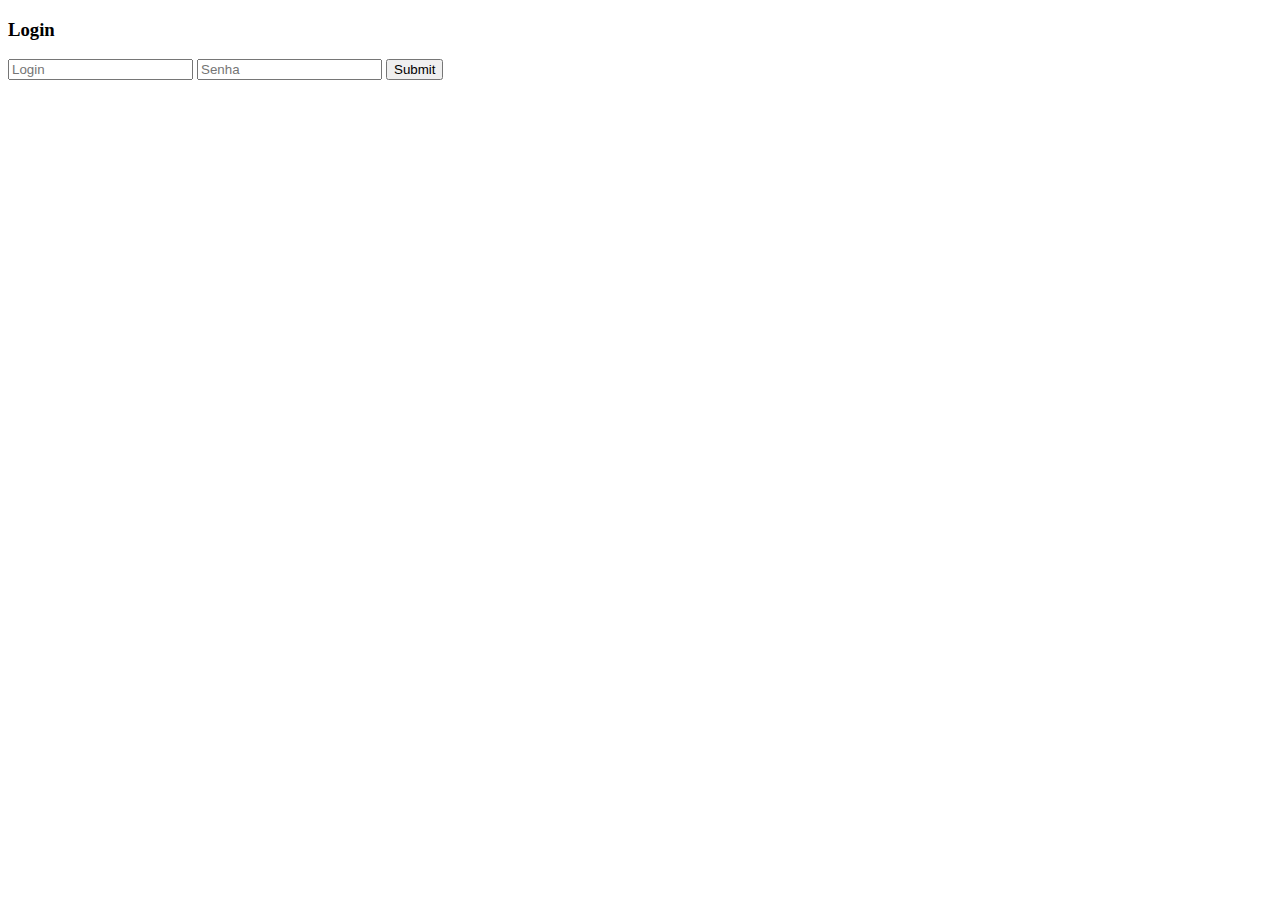
==== index.html @ 7d31ad2e "index.html" ====
<!DOCTYPE html>
<html lang="pt-br">
    <head>
        <meta charset="UTF-8" />
        <meta http-equiv="X-UA-Compatible" content="IE=edge" />
        <meta name="viewport" content="width=device-width, initial-scale=1.0" />
        <link rel="stylesheet" href="style.css" />

        <title>Login JS</title>
    </head>

    <body>
        <form>
            <h3>Login</h3>
            <input type="text" placeholder="Login" id="login" />
            <input type="password" placeholder="Senha" id="senha" />
            <input type="submit" onclick="logar(); return false" />
        </form>
        <script>
            function logar() {
                //".getElementById" ele escolhe o id e ".value" pega os dados que o usuario escrever.
                var login = document.getElementById('login').value;
                var senha = document.getElementById('senha').value;

                if (login != senha && login.length > 2 && senha.length > 4) {
                    alert('Logado com Sucesso');
                    location.href = 'home.html';
                } else {
                    alert('Usuario ou Senha incorreto');
                }
            }
        </script>
    </body>
</html>
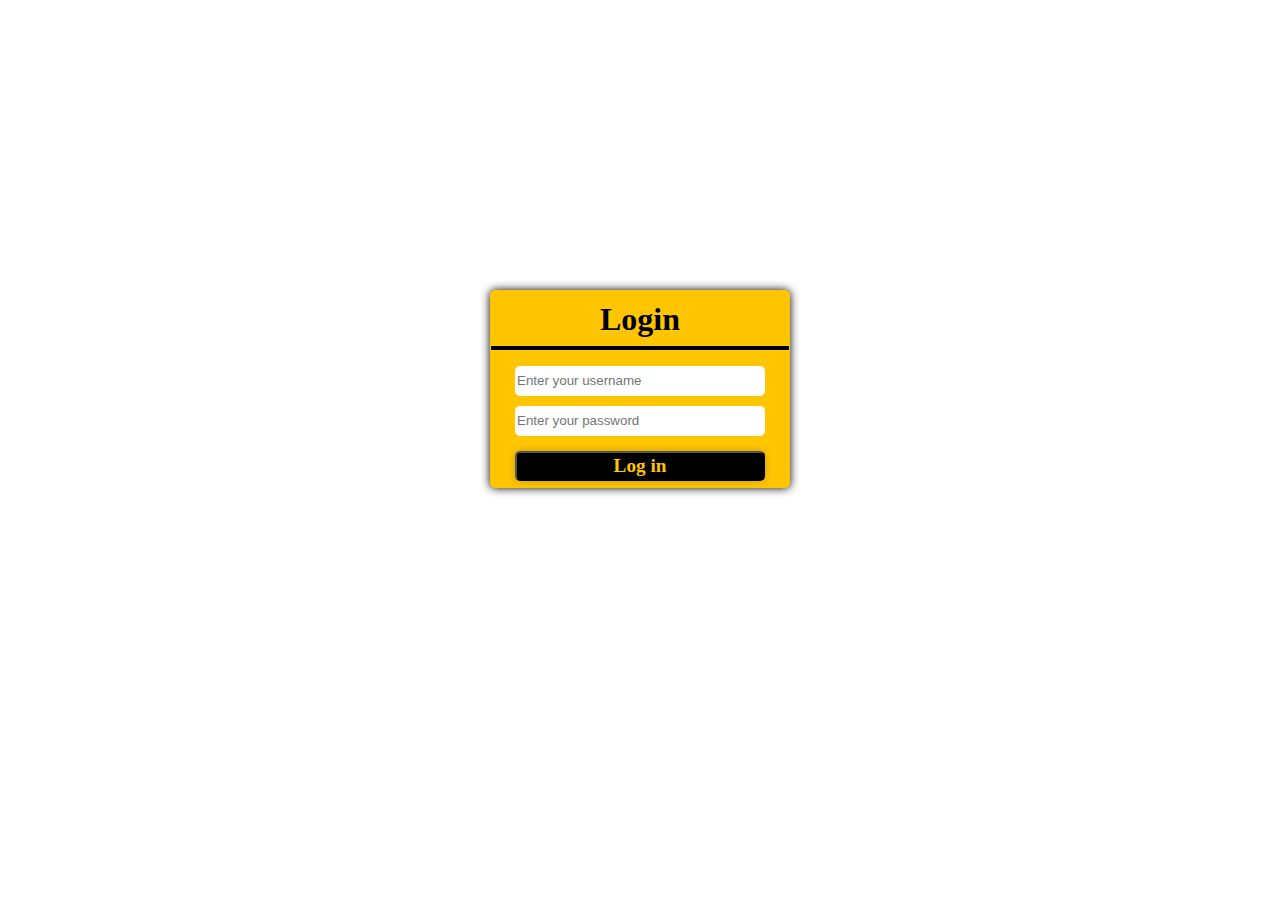
==== commit 7602c979: "Login" ====
--- a/index.html
+++ b/index.html
@@ -4,7 +4,8 @@
         <meta charset="UTF-8" />
         <meta http-equiv="X-UA-Compatible" content="IE=edge" />
         <meta name="viewport" content="width=device-width, initial-scale=1.0" />
-        <link rel="stylesheet" href="style.css" />
+        <link rel="stylesheet" href="styles/style.css" />
+        <link rel="stylesheet" href="styles/button.css" />
 
         <title>Login JS</title>
     </head>
@@ -12,23 +13,10 @@
     <body>
         <form>
             <h3>Login</h3>
-            <input type="text" placeholder="Login" id="login" />
-            <input type="password" placeholder="Senha" id="senha" />
-            <input type="submit" onclick="logar(); return false" />
+            <input type="text" placeholder="Enter your username" id="login" />
+            <input type="password" placeholder="Enter your password" id="senha" />
+            <button onclick="logar(); return false" id="Log_in" />Log in</button>
         </form>
-        <script>
-            function logar() {
-                //".getElementById" ele escolhe o id e ".value" pega os dados que o usuario escrever.
-                var login = document.getElementById('login').value;
-                var senha = document.getElementById('senha').value;
-
-                if (login != senha && login.length > 2 && senha.length > 4) {
-                    alert('Logado com Sucesso');
-                    location.href = 'home.html';
-                } else {
-                    alert('Usuario ou Senha incorreto');
-                }
-            }
-        </script>
+        <script src="Js/index.js"></script>
     </body>
 </html>
--- a/styles/style.css
+++ b/styles/style.css
@@ -0,0 +1,37 @@
+* {
+    box-sizing: border-box;
+}
+
+body {
+    margin: 0 auto;
+    font-family: Verdana, Geneva, Tahoma, sans-serif;
+    width: 100%;
+    height: 100%;
+    background-color: rgb(255, 255, 255);
+}
+
+h3 {
+    font: bold 2em serif;
+    border-bottom: 4px solid black;
+    padding: 0px 0 8px 0;
+    margin: 0.3em 0 0.5em 0;
+}
+
+form {
+    width: 300px;
+    margin: 290px auto;
+    text-align: center;
+    border: 1px solid rgb(255, 198, 0);
+    background-color: rgb(255, 198, 0);
+    border-radius: 5px;
+    box-shadow: 0 0 10px rgb(0, 0, 0);
+}
+
+input {
+    display: block;
+    margin: 10px auto;
+    width: 250px;
+    height: 30px;
+    border: none;
+    border-radius: 5px;
+}--- a/styles/button.css
+++ b/styles/button.css
@@ -0,0 +1,22 @@
+button {
+    display: ;
+    margin: 0.3em auto;
+    height: 30px;
+    width: 250px;
+    font: bold 1.2em serif;
+    color: rgb(255, 198, 0);
+    box-shadow: 0 0 10px rgba(0, 0, 0, 0.206);
+    border-radius: 5px;
+    background-color: black;
+}
+
+#Log_in {
+    position: relative;
+    top: 0;
+}
+
+#Log_in:hover {
+    top: -0.08em;
+    box-shadow: 0 4px 3px #666;
+    transition: all .1s ease-in-out
+}